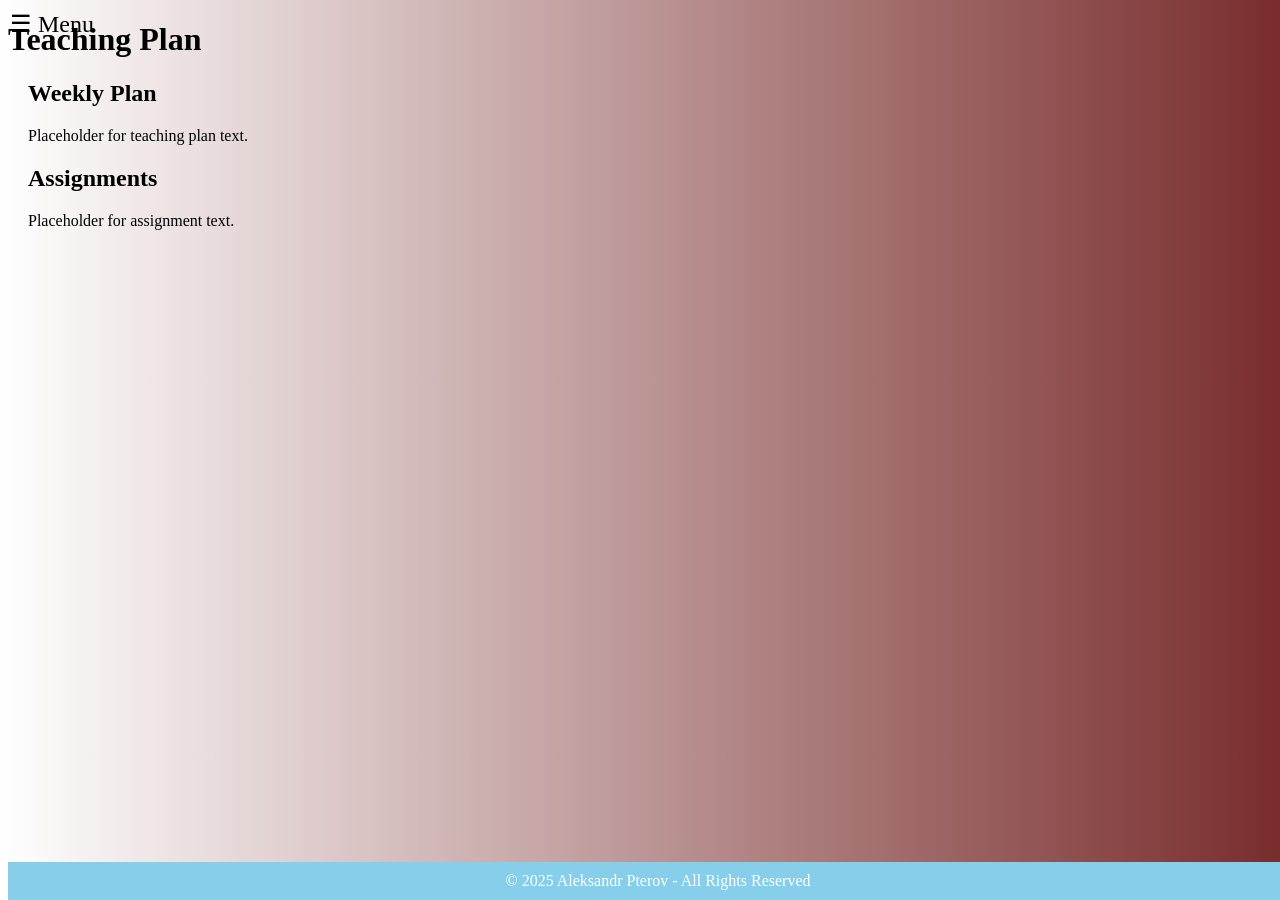
==== Coordination in workplace.html @ 9fa28bcb "Add files via upload" ====
<!DOCTYPE html>
<html lang="en">
<head>
    <meta charset="UTF-8">
    <meta name="viewport" content="width=device-width, initial-scale=1.0">
    <title>Teaching Plan</title>
    <link rel="stylesheet" href="styles.css">
</head>
<body>

    <header>
        <h1>Teaching Plan</h1>
    </header>

    <nav>
        <div class="menu" id="menuButton">☰ Menu</div>
        <div class="dropdown" id="dropdownMenu">
            <a href="index.html">Home</a>
            <a href="Teaching and classroom management.html">Teaching and classroom management</a>
            <a href="Coordination in workplace.html">Coordination in workplace</a>
            <a href="Personal development.html">Personal development</a>
        </div>
    </nav>

    <div class="content">
        <h2>Weekly Plan</h2>
        <p>Placeholder for teaching plan text.</p>

        <h2>Assignments</h2>
        <p>Placeholder for assignment text.</p>
    </div>

    <footer>
        &copy; 2025 Aleksandr Pterov - All Rights Reserved
    </footer>

    <script>
        document.getElementById('menuButton').addEventListener('click', function() {
            const dropdownMenu = document.getElementById('dropdownMenu');
            if (dropdownMenu.style.display === 'block') {
                dropdownMenu.style.display = 'none';
            } else {
                dropdownMenu.style.display = 'block';
            }
        });

        // Hide dropdown when clicking outside of the menu
        document.addEventListener('click', function(event) {
            const dropdownMenu = document.getElementById('dropdownMenu');
            const menuButton = document.getElementById('menuButton');
            if (!menuButton.contains(event.target) && !dropdownMenu.contains(event.target)) {
                dropdownMenu.style.display = 'none';
            }
        });
    </script>
</body>
</html>
---- styles.css ----
/* Style for the header */

body {
    background-image: linear-gradient(to right, rgba(173, 167, 167, 0), rgb(121, 45, 45));
}

header {
    position:fixed
    background-color: #f8f8f8;
    padding: 20;
    width: 100%;
}

.about-me{
    text-align: center;
    font-size: 22px;
}
.heading{
    text-align: center;
    font-size: 26px;
}
#table1 table, tr, td, th {
    border: 0;
    width: 50%;
}

#table1 tbody tr:nth-child(odd) {
    background-image: linear-gradient(to right, rgba(188, 201, 214, 0), rgb(230, 101, 78));
   
}

#table1 tbody tr:nth-child(even) {
    background-image: linear-gradient(to right, rgba(166, 162, 228, 0), rgb(146, 121, 121));
}
.menu {
    position: absolute;
    top: 10px;
    left: 10px;
    font-size: 24px;
    cursor: pointer;
}

/* Style for the dropdown menu */
.dropdown {
    display: none;
    position: absolute;
    top: 50px;
    left: 10px;
    background-color: white;
    border: 1px solid #ccc;
}

.dropdown a {
    display: block;
    padding: 10px;
    text-decoration: none;
    color: black;
}

/* Style for the banner */
.banner {
    text-align: center;
    font-size: 24px;
    background-color: #e3e3e3;
    padding: 20px;
}

/* Style for the content */
.content {
    margin: 20px;
}

.about-section {
    display: flex;
    align-items: center;
}

.placeholder-photo {
    width: 400px;
    height: 400px;
    margin-bottom: 320px;
}

  
.grid-content img {
    box-sizing: border-box;
    float: left;
    width: 50%;
    padding: 5%;
    padding-left: 5%;
    padding-right: 5%;
    text-align: center;
}


/* Style for the footer */
footer {
    background-color: #87CEEB; /* Sky blue */
    color: white;
    padding: 10px;
    text-align: center;
    position: fixed;
    bottom: 0;
    width: 100%;
    z-index:10;
}

body {
    padding-bottom: 120px;
}

#schedule {
    text-align: center;
    font-size: 22px;
}

.course_outline {
    width: 15%;
    height: 15%;
    text-align: center;
    margin-bottom: 30px;
}

.header_1{
    text-align: center;
    font-size: 36px;
    margin-bottom: 80px;
}

.header_2{
    text-align: center;
    font-size: 30px;
    margin-bottom: 40px;
}

.dream {
    text-align: center;

}

.image_container {
    display: flex;
    align-items: center;
    justify-content: center;
}
.typical_photo {
    width: 40%;
    height: 40%;
}

.text_container {
    font-size: 28px;
    padding-left: 20px;
    text-align: center;
    font-weight: bold;
    color: White;
}
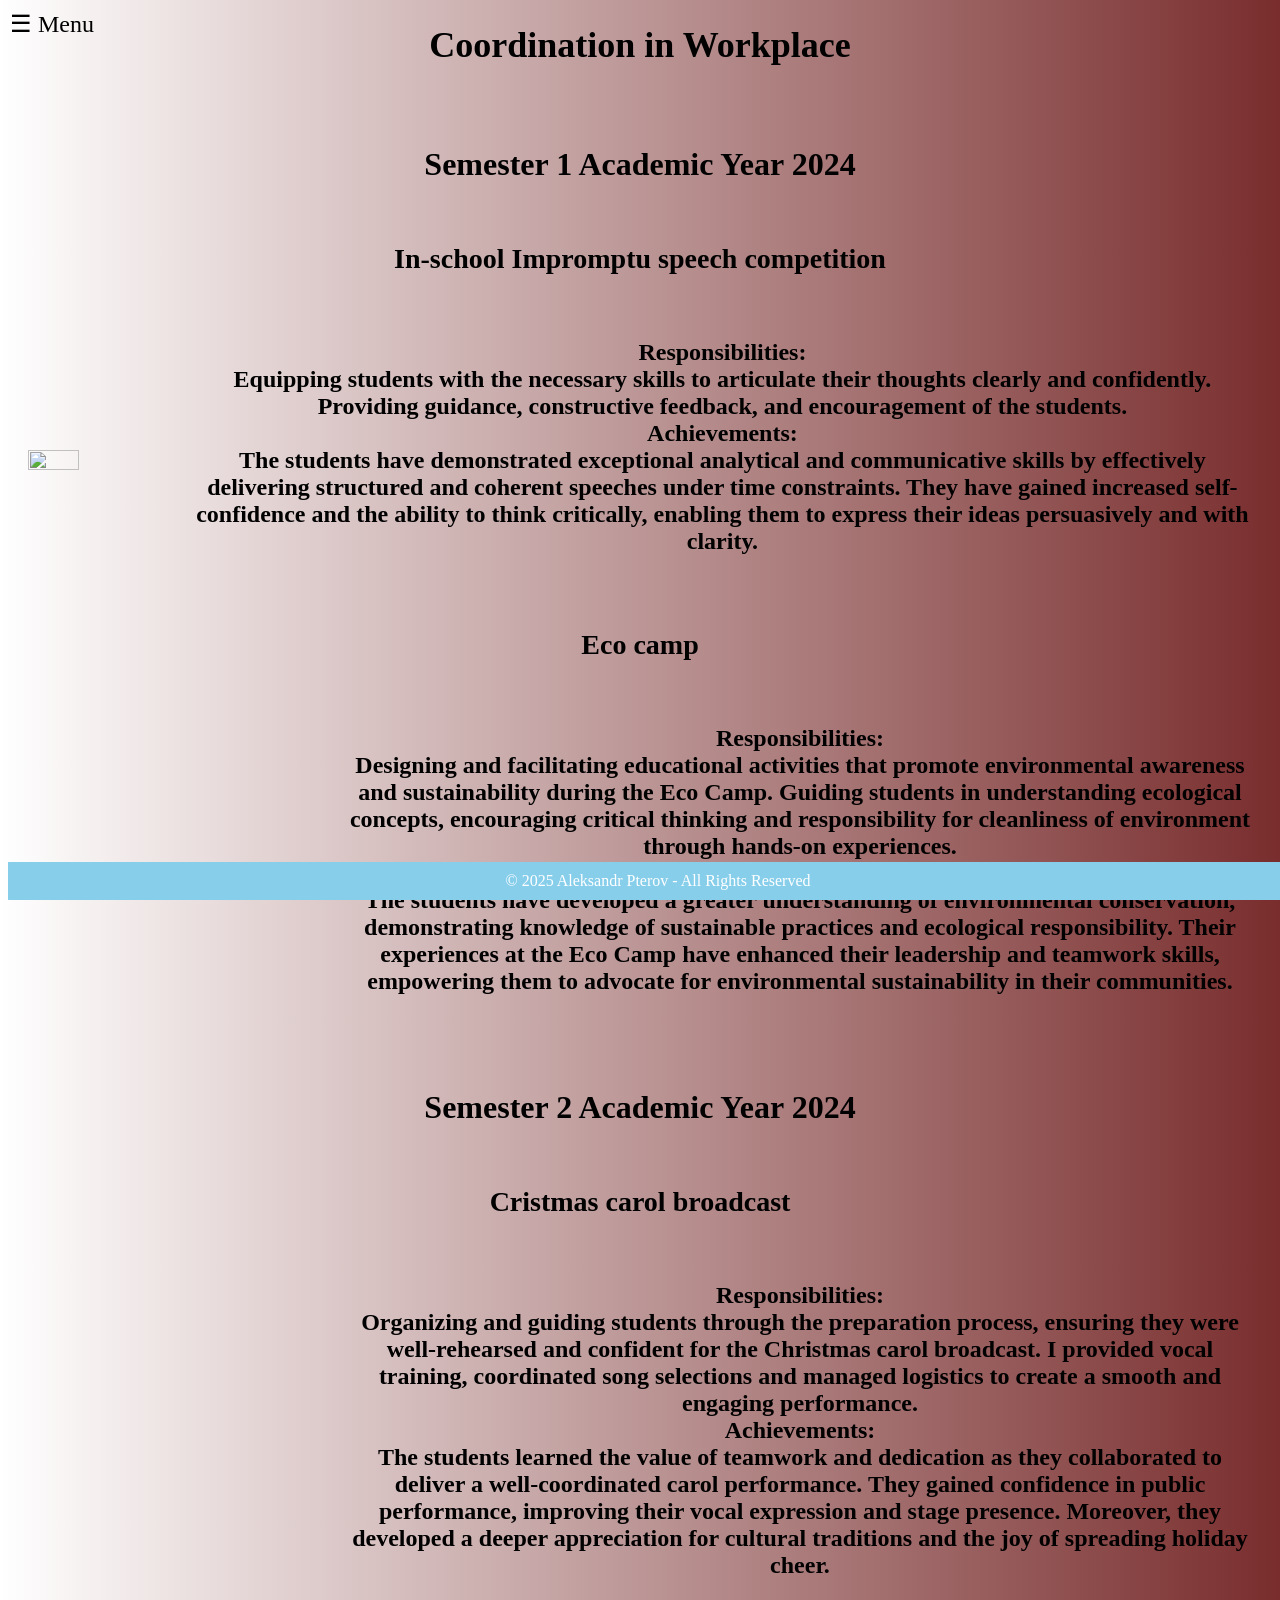
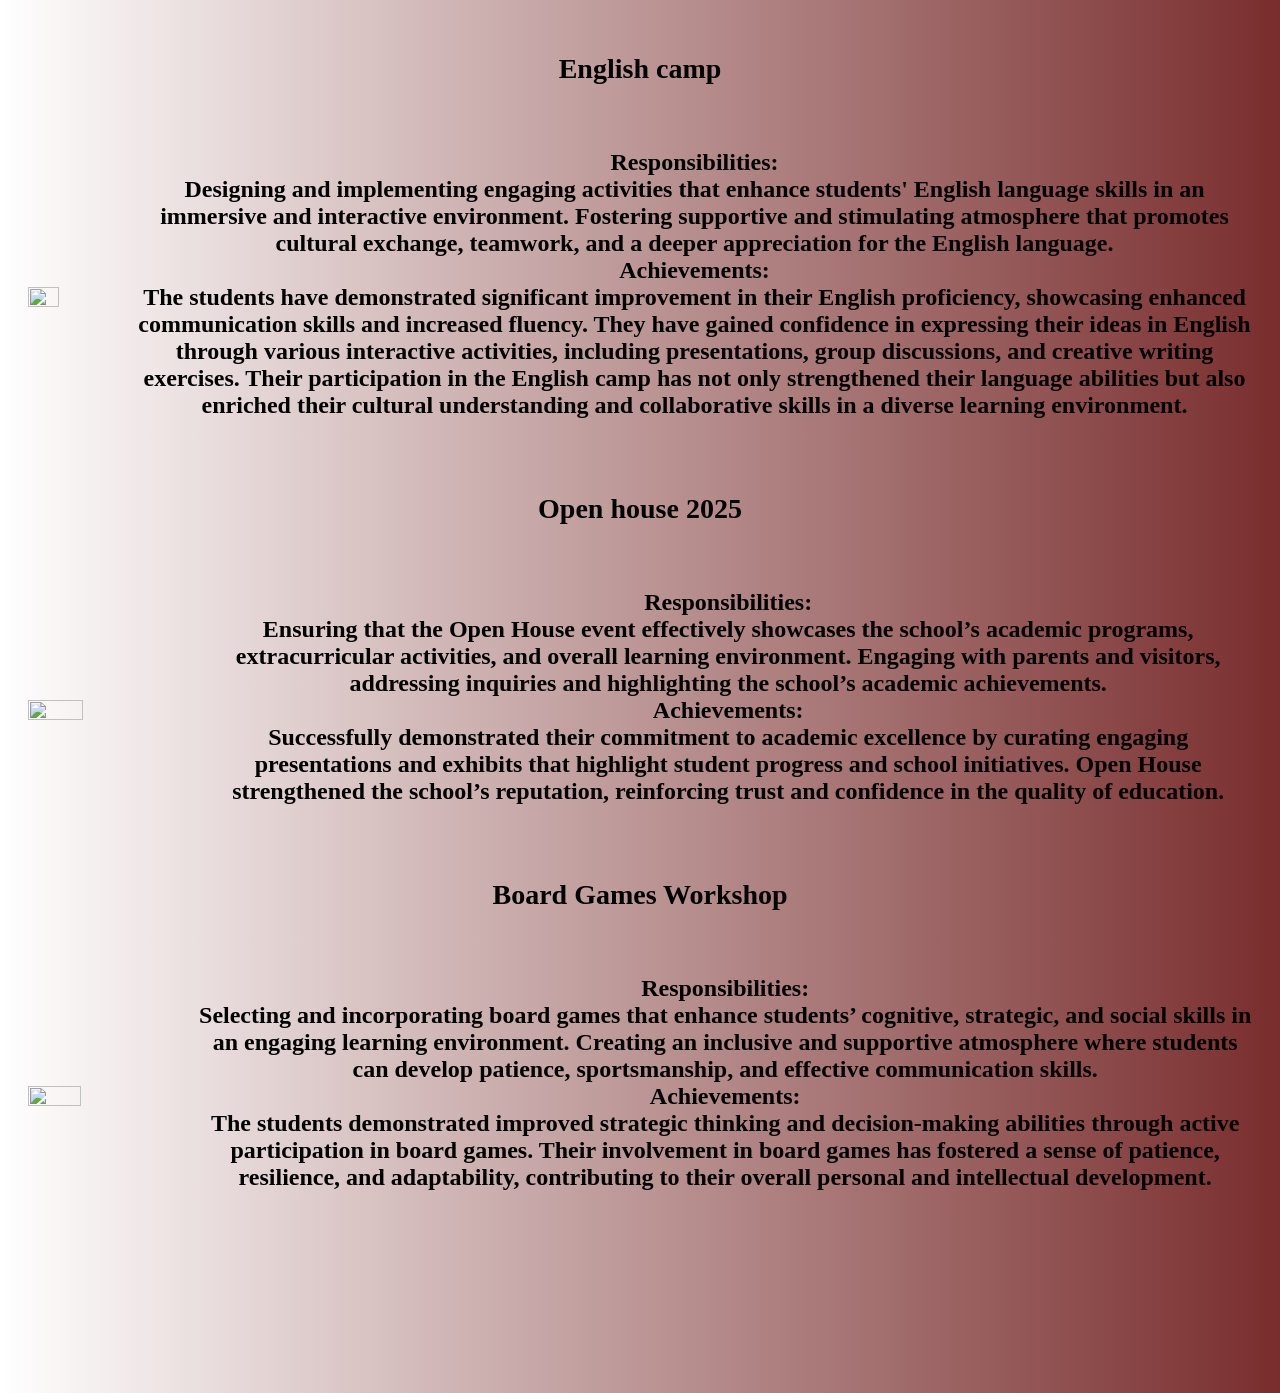
==== commit 1be466e3: "Add files via upload" ====
--- a/Coordination in workplace.html
+++ b/Coordination in workplace.html
@@ -9,13 +9,13 @@
 <body>
 
     <header>
-        <h1>Teaching Plan</h1>
+        <h1 class="header_1">Coordination in Workplace</h1>
     </header>
 
     <nav>
         <div class="menu" id="menuButton">☰ Menu</div>
         <div class="dropdown" id="dropdownMenu">
-            <a href="index.html">Home</a>
+            <a href="index.html">Personal Information</a>
             <a href="Teaching and classroom management.html">Teaching and classroom management</a>
             <a href="Coordination in workplace.html">Coordination in workplace</a>
             <a href="Personal development.html">Personal development</a>
@@ -23,35 +23,97 @@
     </nav>
 
     <div class="content">
-        <h2>Weekly Plan</h2>
-        <p>Placeholder for teaching plan text.</p>
+        <h2 class="header_2">Semester 1 Academic Year 2024</h2>
+        <h2 class="header_3">In-school Impromptu speech competition</h2>
 
-        <h2>Assignments</h2>
-        <p>Placeholder for assignment text.</p>
+        <div class="image_container">
+            <img class="typical_photo" src="Photos/Competition.jpg"/> 
+            <div class="text_container">
+                <p>Responsibilities: <br>
+                    Equipping students with the necessary skills to articulate their thoughts clearly and confidently.
+                    Providing guidance, constructive feedback, and encouragement of the students. <br>
+                    Achievements: <br>
+                    The students have demonstrated exceptional analytical and communicative skills by effectively delivering structured and coherent speeches under time constraints.
+                    They have gained increased self-confidence and the ability to think critically, enabling them to express their ideas persuasively and with clarity.
+                </p>
+            </div>
+        </div>
+        <h2 class="header_3">Eco camp</h2>
+        <div class="image_container">
+            <iframe class="typical_photo" width="560" height="315" src="https://www.youtube.com/embed/kpk25TuKjYo?si=bfnZX6hupalx4ku4" title="YouTube video player" frameborder="0" allow="accelerometer; autoplay; clipboard-write; encrypted-media; gyroscope; picture-in-picture; web-share" referrerpolicy="strict-origin-when-cross-origin" allowfullscreen></iframe>
+            <div class="text_container">
+            <p><b>Responsibilities:</b><br>
+                    Designing and facilitating educational activities that promote environmental awareness and sustainability during the Eco Camp.
+                    Guiding students in understanding ecological concepts, encouraging critical thinking and responsibility for cleanliness of environment through hands-on experiences.<br>
+                    Achievements:<br>
+                    The students have developed a greater understanding of environmental conservation, demonstrating knowledge of sustainable practices and ecological responsibility.
+                    Their experiences at the Eco Camp have enhanced their leadership and teamwork skills, empowering them to advocate for environmental sustainability in their communities.
+            </p>
+            </div>
+        </div>
+
+        <h2 class="header_2">Semester 2 Academic Year 2024</h2>
+        <h2 class="header_3">Cristmas carol broadcast</h2>
+            <div class="image_container">
+                <iframe class="typical_photo" width="560" height="315" src="https://www.youtube.com/embed/1xUZVVKK62U?si=g-LqqEb5ZrI3LQz4" title="YouTube video player" frameborder="0" allow="accelerometer; autoplay; clipboard-write; encrypted-media; gyroscope; picture-in-picture; web-share" referrerpolicy="strict-origin-when-cross-origin" allowfullscreen></iframe>
+                <div class="text_container">
+                    <p>Responsibilities:<br>	Organizing and guiding students through the preparation process, ensuring they were well-rehearsed and confident for the Christmas carol broadcast. I provided vocal training, coordinated song selections and managed logistics to create a smooth and engaging performance. <br>
+                        Achievements:<br>	The students learned the value of teamwork and dedication as they collaborated to deliver a well-coordinated carol performance. They gained confidence in public performance, improving their vocal expression and stage presence. Moreover, they developed a deeper appreciation for cultural traditions and the joy of spreading holiday cheer.
+                        
+                    </p>
+                </div>
+            </div>
+        <h2 class="header_3">English camp</h2>
+        <div class="image_container">
+            <img class="typical_photo" src="Photos/MC.jpg"/> 
+            <div class="text_container">
+                <p>Responsibilities:<br>
+                    Designing and implementing engaging activities that enhance students' English language skills in an immersive and interactive environment.
+                    Fostering supportive and stimulating atmosphere that promotes cultural exchange, teamwork, and a deeper appreciation for the English language.<br>
+                    Achievements:<br>
+                    The students have demonstrated significant improvement in their English proficiency, showcasing enhanced communication skills and increased fluency.
+                    They have gained confidence in expressing their ideas in English through various interactive activities, including presentations, group discussions, and creative writing exercises.
+                    Their participation in the English camp has not only strengthened their language abilities but also enriched their cultural understanding and collaborative skills in a diverse learning environment.
+                </p>
+            </div>
+        </div>  
+        
+        <h2 class="header_3">Open house 2025</h2>
+        <div class="image_container">
+            <img class="typical_photo" src="Photos/Open House.jpg"/> 
+            <div class="text_container">
+                <p>Responsibilities:<br>
+                    Ensuring that the Open House event effectively showcases the school’s academic programs, extracurricular activities, and overall learning environment.
+                    Engaging with parents and visitors, addressing inquiries and highlighting the school’s academic achievements.<br>
+                    Achievements: <br>
+                    Successfully demonstrated their commitment to academic excellence by curating engaging presentations and exhibits that highlight student progress and school initiatives.
+                    
+                    Open House strengthened the school’s reputation, reinforcing trust and confidence in the quality of education.
+                </p>
+            </div>
+        </div>  
+
+        <h2 class="header_3">Board Games Workshop</h2>
+        <div class="image_container">
+            <img class="typical_photo" src="Photos/Workshop 2.jpg"/> 
+            <div class="text_container">
+                <p>Responsibilities:<br>
+                    Selecting and incorporating board games that enhance students’ cognitive, strategic, and social skills in an engaging learning environment.
+                    Creating an inclusive and supportive atmosphere where students can develop patience, sportsmanship, and effective communication skills.<br>
+                    Achievements:<br>
+                    The students demonstrated improved strategic thinking and decision-making abilities through active participation in board games.
+                    Their involvement in board games has fostered a sense of patience, resilience, and adaptability, contributing to their overall personal and intellectual development.
+                    
+                        
+                </p>
+            </div>
+        </div>  
     </div>
 
     <footer>
         &copy; 2025 Aleksandr Pterov - All Rights Reserved
     </footer>
 
-    <script>
-        document.getElementById('menuButton').addEventListener('click', function() {
-            const dropdownMenu = document.getElementById('dropdownMenu');
-            if (dropdownMenu.style.display === 'block') {
-                dropdownMenu.style.display = 'none';
-            } else {
-                dropdownMenu.style.display = 'block';
-            }
-        });
-
-        // Hide dropdown when clicking outside of the menu
-        document.addEventListener('click', function(event) {
-            const dropdownMenu = document.getElementById('dropdownMenu');
-            const menuButton = document.getElementById('menuButton');
-            if (!menuButton.contains(event.target) && !dropdownMenu.contains(event.target)) {
-                dropdownMenu.style.display = 'none';
-            }
-        });
-    </script>
+    <script src="script.js"></script>
 </body>
 </html>
--- a/styles.css
+++ b/styles.css
@@ -120,6 +120,12 @@
     text-align: center;
     margin-bottom: 30px;
 }
+.lightbox_photo {
+    width: 20%;
+    height: 20%;
+    text-align: center;
+    margin-bottom: 30px;
+}
 
 .header_1{
     text-align: center;
@@ -129,8 +135,15 @@
 
 .header_2{
     text-align: center;
-    font-size: 30px;
+    font-size: 32px;
+    margin-bottom: 60px;
+    margin-top: 40px;
+}
+.header_3{
+    text-align: center;
+    font-size: 28px;
     margin-bottom: 40px;
+    margin-top: 20px;
 }
 
 .dream {
@@ -144,14 +157,52 @@
     justify-content: center;
 }
 .typical_photo {
-    width: 40%;
-    height: 40%;
-}
-
+    width: 35%;
+    height: 35%;
+}
+
+.typical_photo_2 {
+    width: 35%;
+    height: 35%;
+
+}
 .text_container {
-    font-size: 28px;
+    font-size: 24px;
     padding-left: 20px;
     text-align: center;
     font-weight: bold;
-    color: White;
+    color: Black;
+    margin-bottom: 30px;
+}
+
+.video_container {
+    display: flex;
+    gap: 40px;
+    justify-content: center;
+}
+.caption {
+    width: 100%; 
+    font-size:24px; 
+    text-align:center; 
+    padding-bottom: 5px;
+}
+.cert_container {
+    display: flex;
+    gap: 40px;
+    justify-content: center;
+}
+.cert_caption {
+    width: 100%; 
+    font-size:24px; 
+    text-align:center; 
+    padding-bottom: 5px;
+}
+.center_photo {
+    width: 70%;
+    height: 70%; 
+    display: block;
+    margin-left: auto;
+    margin-right: auto;
+    width: 50%;
+    padding-bottom: 40px;
 }
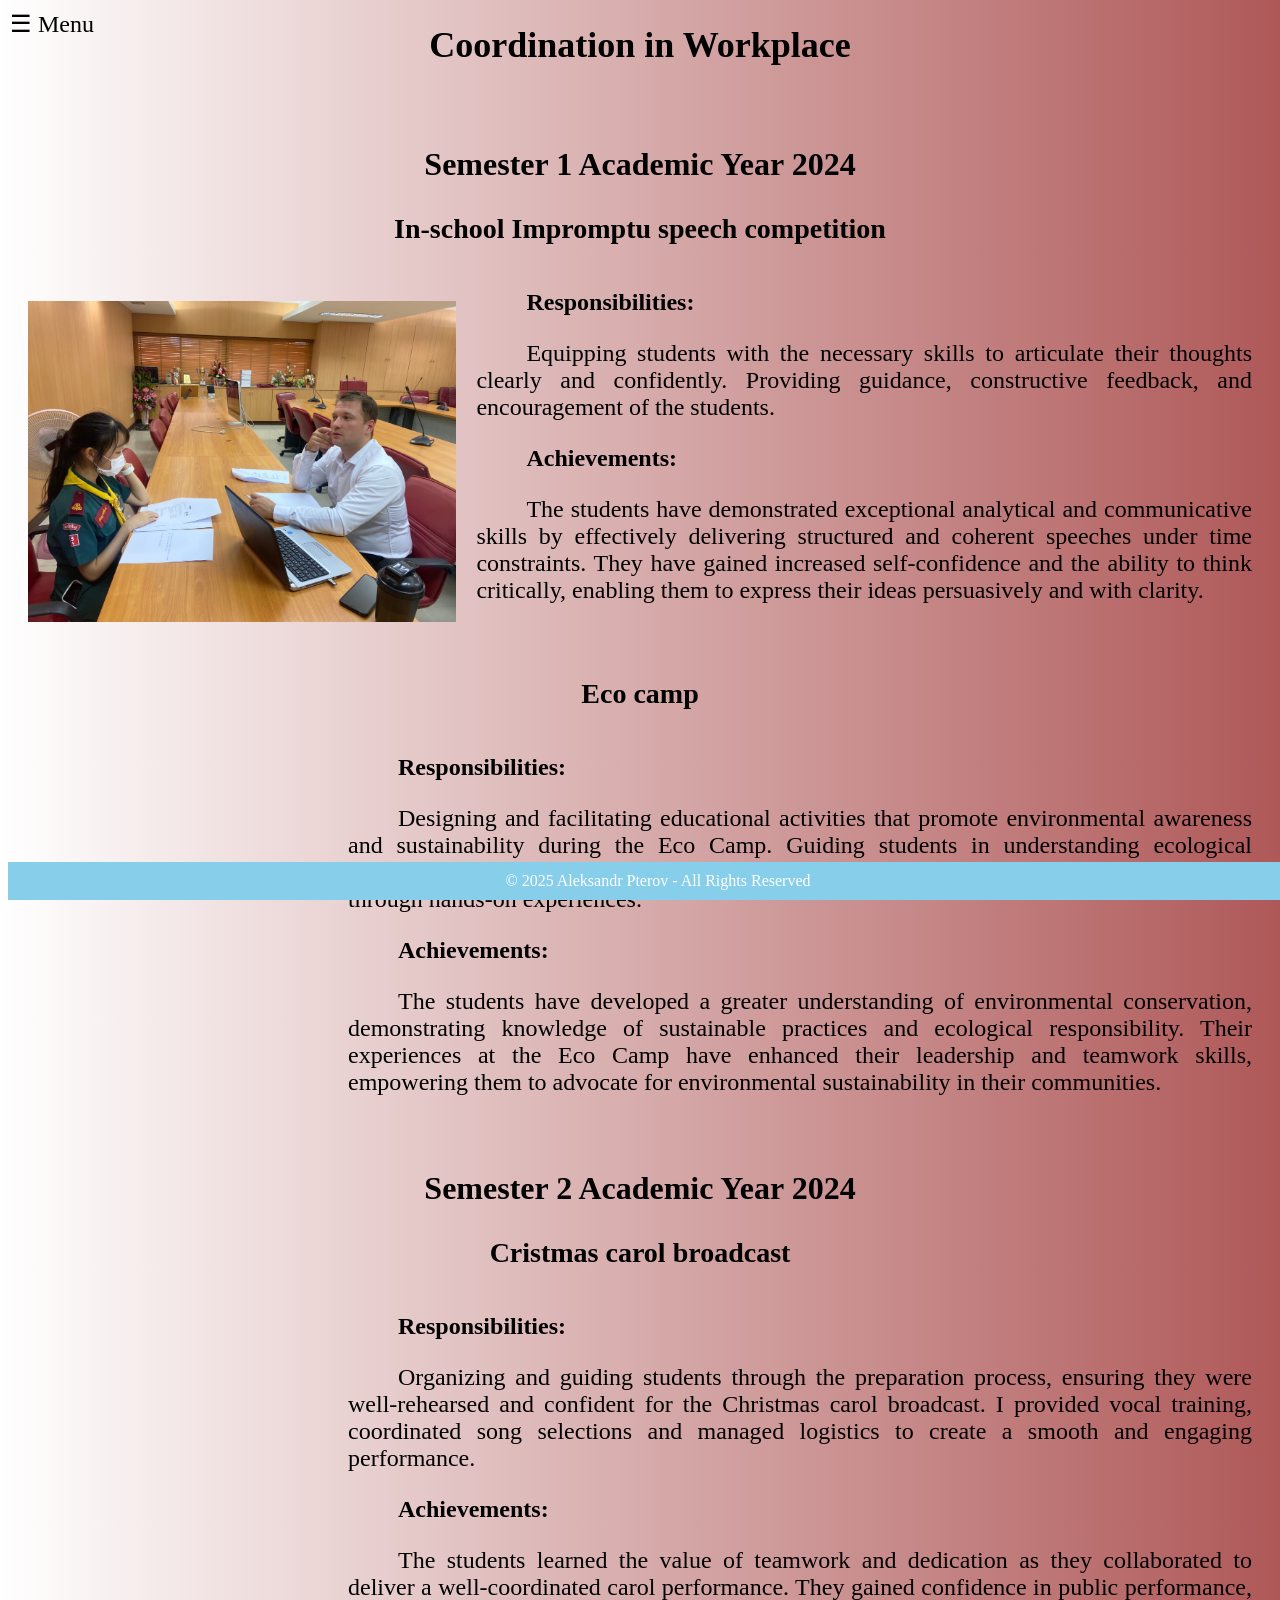
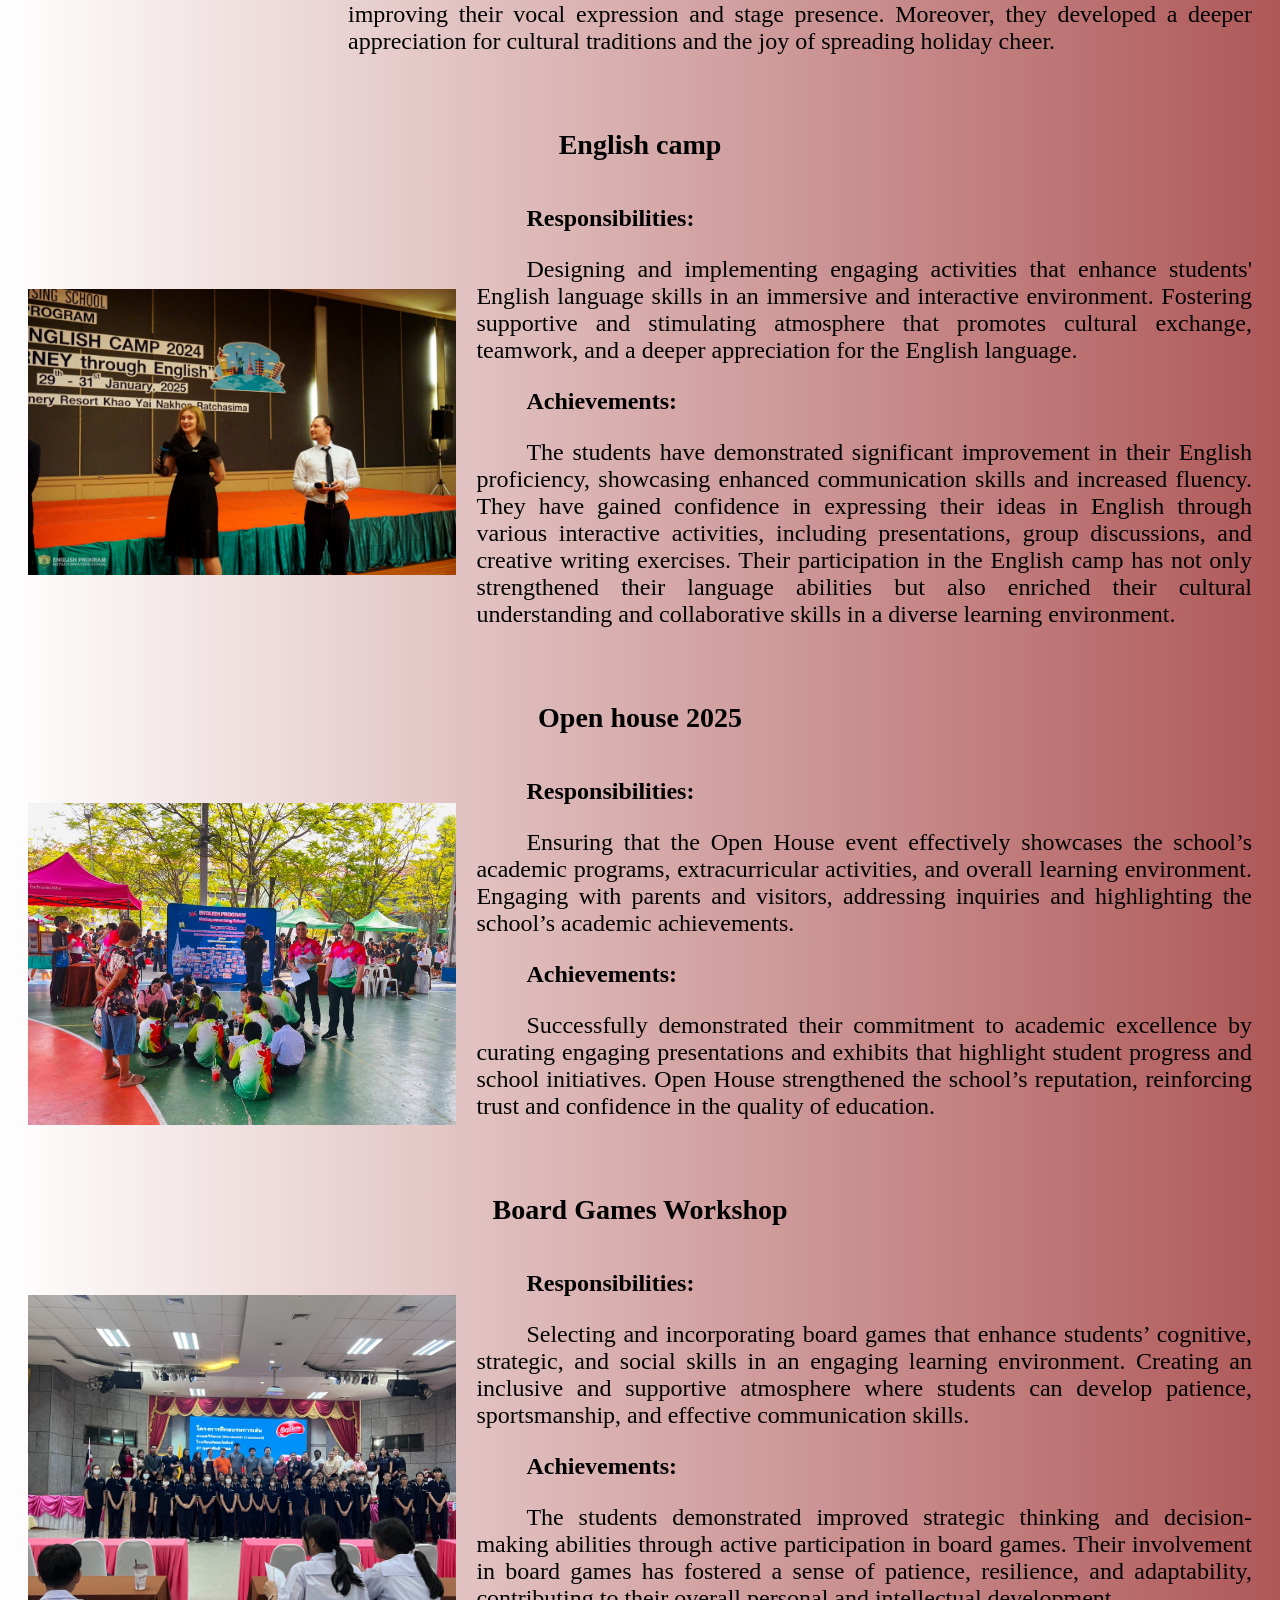
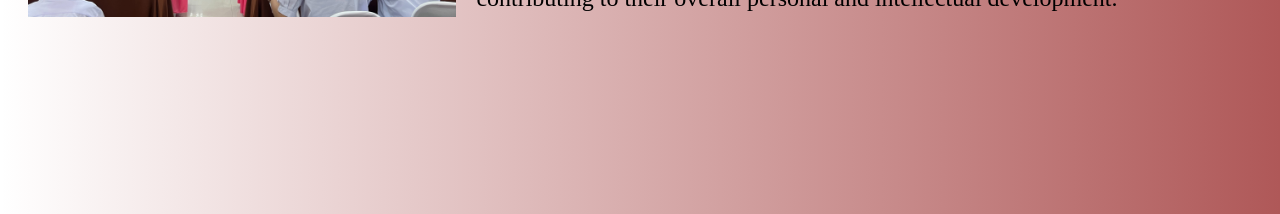
==== commit b132d91d: "Add files via upload" ====
--- a/Coordination in workplace.html
+++ b/Coordination in workplace.html
@@ -15,6 +15,7 @@
     <nav>
         <div class="menu" id="menuButton">☰ Menu</div>
         <div class="dropdown" id="dropdownMenu">
+            <img src="Photos/logo.png"/>
             <a href="index.html">Personal Information</a>
             <a href="Teaching and classroom management.html">Teaching and classroom management</a>
             <a href="Coordination in workplace.html">Coordination in workplace</a>
@@ -29,36 +30,39 @@
         <div class="image_container">
             <img class="typical_photo" src="Photos/Competition.jpg"/> 
             <div class="text_container">
-                <p>Responsibilities: <br>
-                    Equipping students with the necessary skills to articulate their thoughts clearly and confidently.
-                    Providing guidance, constructive feedback, and encouragement of the students. <br>
-                    Achievements: <br>
-                    The students have demonstrated exceptional analytical and communicative skills by effectively delivering structured and coherent speeches under time constraints.
+                <p><strong>Responsibilities:</strong> </p>
+                <p>Equipping students with the necessary skills to articulate their thoughts clearly and confidently.
+                    Providing guidance, constructive feedback, and encouragement of the students.</p>
+                <p><strong>Achievements:</strong></p>
+                <p>The students have demonstrated exceptional analytical and communicative skills by effectively delivering structured and coherent speeches under time constraints.
                     They have gained increased self-confidence and the ability to think critically, enabling them to express their ideas persuasively and with clarity.
                 </p>
             </div>
         </div>
         <h2 class="header_3">Eco camp</h2>
         <div class="image_container">
-            <iframe class="typical_photo" width="560" height="315" src="https://www.youtube.com/embed/kpk25TuKjYo?si=bfnZX6hupalx4ku4" title="YouTube video player" frameborder="0" allow="accelerometer; autoplay; clipboard-write; encrypted-media; gyroscope; picture-in-picture; web-share" referrerpolicy="strict-origin-when-cross-origin" allowfullscreen></iframe>
+            <iframe class="typical_photo2" width="560" height="315" src="https://www.youtube.com/embed/kpk25TuKjYo?si=bfnZX6hupalx4ku4" title="YouTube video player" frameborder="0" allow="accelerometer; autoplay; clipboard-write; encrypted-media; gyroscope; picture-in-picture; web-share" referrerpolicy="strict-origin-when-cross-origin" allowfullscreen></iframe>
             <div class="text_container">
-            <p><b>Responsibilities:</b><br>
-                    Designing and facilitating educational activities that promote environmental awareness and sustainability during the Eco Camp.
-                    Guiding students in understanding ecological concepts, encouraging critical thinking and responsibility for cleanliness of environment through hands-on experiences.<br>
-                    Achievements:<br>
-                    The students have developed a greater understanding of environmental conservation, demonstrating knowledge of sustainable practices and ecological responsibility.
+            <p><strong>Responsibilities:</strong></p>
+                <p>Designing and facilitating educational activities that promote environmental awareness and sustainability during the Eco Camp.
+                    Guiding students in understanding ecological concepts, encouraging critical thinking and responsibility for cleanliness of environment through hands-on experiences.
+                </p>
+                <p> <strong>Achievements:</strong></p>
+                <p>The students have developed a greater understanding of environmental conservation, demonstrating knowledge of sustainable practices and ecological responsibility.
                     Their experiences at the Eco Camp have enhanced their leadership and teamwork skills, empowering them to advocate for environmental sustainability in their communities.
-            </p>
+                </p>
             </div>
         </div>
 
         <h2 class="header_2">Semester 2 Academic Year 2024</h2>
         <h2 class="header_3">Cristmas carol broadcast</h2>
             <div class="image_container">
-                <iframe class="typical_photo" width="560" height="315" src="https://www.youtube.com/embed/1xUZVVKK62U?si=g-LqqEb5ZrI3LQz4" title="YouTube video player" frameborder="0" allow="accelerometer; autoplay; clipboard-write; encrypted-media; gyroscope; picture-in-picture; web-share" referrerpolicy="strict-origin-when-cross-origin" allowfullscreen></iframe>
+                <iframe class="typical_photo2" width="640" height="360" src="https://www.youtube.com/embed/1xUZVVKK62U?si=g-LqqEb5ZrI3LQz4" title="YouTube video player" frameborder="0" allow="accelerometer; autoplay; clipboard-write; encrypted-media; gyroscope; picture-in-picture; web-share" referrerpolicy="strict-origin-when-cross-origin" allowfullscreen></iframe>
                 <div class="text_container">
-                    <p>Responsibilities:<br>	Organizing and guiding students through the preparation process, ensuring they were well-rehearsed and confident for the Christmas carol broadcast. I provided vocal training, coordinated song selections and managed logistics to create a smooth and engaging performance. <br>
-                        Achievements:<br>	The students learned the value of teamwork and dedication as they collaborated to deliver a well-coordinated carol performance. They gained confidence in public performance, improving their vocal expression and stage presence. Moreover, they developed a deeper appreciation for cultural traditions and the joy of spreading holiday cheer.
+                    <p><strong>Responsibilities:</strong></p>	<p>Organizing and guiding students through the preparation process, ensuring they were well-rehearsed and confident for the Christmas carol broadcast. I provided vocal training, coordinated song selections and managed logistics to create a smooth and engaging performance. 
+                    </p>
+                    <p><strong>Achievements:</strong></p>
+                    <p>The students learned the value of teamwork and dedication as they collaborated to deliver a well-coordinated carol performance. They gained confidence in public performance, improving their vocal expression and stage presence. Moreover, they developed a deeper appreciation for cultural traditions and the joy of spreading holiday cheer.
                         
                     </p>
                 </div>
@@ -67,11 +71,12 @@
         <div class="image_container">
             <img class="typical_photo" src="Photos/MC.jpg"/> 
             <div class="text_container">
-                <p>Responsibilities:<br>
-                    Designing and implementing engaging activities that enhance students' English language skills in an immersive and interactive environment.
-                    Fostering supportive and stimulating atmosphere that promotes cultural exchange, teamwork, and a deeper appreciation for the English language.<br>
-                    Achievements:<br>
-                    The students have demonstrated significant improvement in their English proficiency, showcasing enhanced communication skills and increased fluency.
+                <p><strong>Responsibilities:</strong></p>
+                <p>Designing and implementing engaging activities that enhance students' English language skills in an immersive and interactive environment.
+                    Fostering supportive and stimulating atmosphere that promotes cultural exchange, teamwork, and a deeper appreciation for the English language.
+                </p>
+                <p><strong>Achievements:</strong></p>
+                <p>The students have demonstrated significant improvement in their English proficiency, showcasing enhanced communication skills and increased fluency.
                     They have gained confidence in expressing their ideas in English through various interactive activities, including presentations, group discussions, and creative writing exercises.
                     Their participation in the English camp has not only strengthened their language abilities but also enriched their cultural understanding and collaborative skills in a diverse learning environment.
                 </p>
@@ -82,11 +87,11 @@
         <div class="image_container">
             <img class="typical_photo" src="Photos/Open House.jpg"/> 
             <div class="text_container">
-                <p>Responsibilities:<br>
-                    Ensuring that the Open House event effectively showcases the school’s academic programs, extracurricular activities, and overall learning environment.
-                    Engaging with parents and visitors, addressing inquiries and highlighting the school’s academic achievements.<br>
-                    Achievements: <br>
-                    Successfully demonstrated their commitment to academic excellence by curating engaging presentations and exhibits that highlight student progress and school initiatives.
+                <p><strong>Responsibilities:</strong></p>
+                <p>Ensuring that the Open House event effectively showcases the school’s academic programs, extracurricular activities, and overall learning environment.
+                    Engaging with parents and visitors, addressing inquiries and highlighting the school’s academic achievements. <p>
+                <p><b>Achievements:</b></p>
+                <p>Successfully demonstrated their commitment to academic excellence by curating engaging presentations and exhibits that highlight student progress and school initiatives.
                     
                     Open House strengthened the school’s reputation, reinforcing trust and confidence in the quality of education.
                 </p>
@@ -97,11 +102,12 @@
         <div class="image_container">
             <img class="typical_photo" src="Photos/Workshop 2.jpg"/> 
             <div class="text_container">
-                <p>Responsibilities:<br>
-                    Selecting and incorporating board games that enhance students’ cognitive, strategic, and social skills in an engaging learning environment.
-                    Creating an inclusive and supportive atmosphere where students can develop patience, sportsmanship, and effective communication skills.<br>
-                    Achievements:<br>
-                    The students demonstrated improved strategic thinking and decision-making abilities through active participation in board games.
+                <p><b>Responsibilities:</b></p>
+                <p>Selecting and incorporating board games that enhance students’ cognitive, strategic, and social skills in an engaging learning environment.
+                    Creating an inclusive and supportive atmosphere where students can develop patience, sportsmanship, and effective communication skills.
+                </p>
+                <p><b>Achievements:</b></p>
+                <p>The students demonstrated improved strategic thinking and decision-making abilities through active participation in board games.
                     Their involvement in board games has fostered a sense of patience, resilience, and adaptability, contributing to their overall personal and intellectual development.
                     
                         
--- a/styles.css
+++ b/styles.css
@@ -1,7 +1,7 @@
 /* Style for the header */
 
 body {
-    background-image: linear-gradient(to right, rgba(173, 167, 167, 0), rgb(121, 45, 45));
+    background-image: linear-gradient(to right, rgba(173, 167, 167, 0), rgb(175, 88, 88));
 }
 
 header {
@@ -14,6 +14,7 @@
 .about-me{
     text-align: center;
     font-size: 22px;
+    font-family: sans-serif;
 }
 .heading{
     text-align: center;
@@ -33,7 +34,7 @@
     background-image: linear-gradient(to right, rgba(166, 162, 228, 0), rgb(146, 121, 121));
 }
 .menu {
-    position: absolute;
+    position: fixed;
     top: 10px;
     left: 10px;
     font-size: 24px;
@@ -43,13 +44,17 @@
 /* Style for the dropdown menu */
 .dropdown {
     display: none;
-    position: absolute;
+    position: fixed;
     top: 50px;
     left: 10px;
     background-color: white;
     border: 1px solid #ccc;
 }
 
+.dropdown img {
+    height: 100px;
+    margin: 20px;
+}
 .dropdown a {
     display: block;
     padding: 10px;
@@ -76,8 +81,8 @@
 }
 
 .placeholder-photo {
-    width: 400px;
-    height: 400px;
+    width: 30%;
+    height: 30%;
     margin-bottom: 320px;
 }
 
@@ -131,19 +136,22 @@
     text-align: center;
     font-size: 36px;
     margin-bottom: 80px;
+    font-family: serif;
 }
 
 .header_2{
     text-align: center;
     font-size: 32px;
-    margin-bottom: 60px;
-    margin-top: 40px;
+    margin-bottom: 30px;
+    margin-top: 20px;
+    font-family: serif;
 }
 .header_3{
     text-align: center;
     font-size: 28px;
-    margin-bottom: 40px;
+    margin-bottom: 20px;
     margin-top: 20px;
+    font-family: serif;
 }
 
 .dream {
@@ -161,16 +169,23 @@
     height: 35%;
 }
 
-.typical_photo_2 {
+.typical_photo2 {
+    width: 45%;
+    height: 45%;
+
+}
+.text_under_cert {
     width: 35%;
-    height: 35%;
-
+    font-size: 24px;
+    text-align: center;
+    margin-bottom: 60px;
 }
 .text_container {
     font-size: 24px;
     padding-left: 20px;
-    text-align: center;
-    font-weight: bold;
+    text-align: justify;
+    text-indent: 50px;
+    font-family: serif;
     color: Black;
     margin-bottom: 30px;
 }
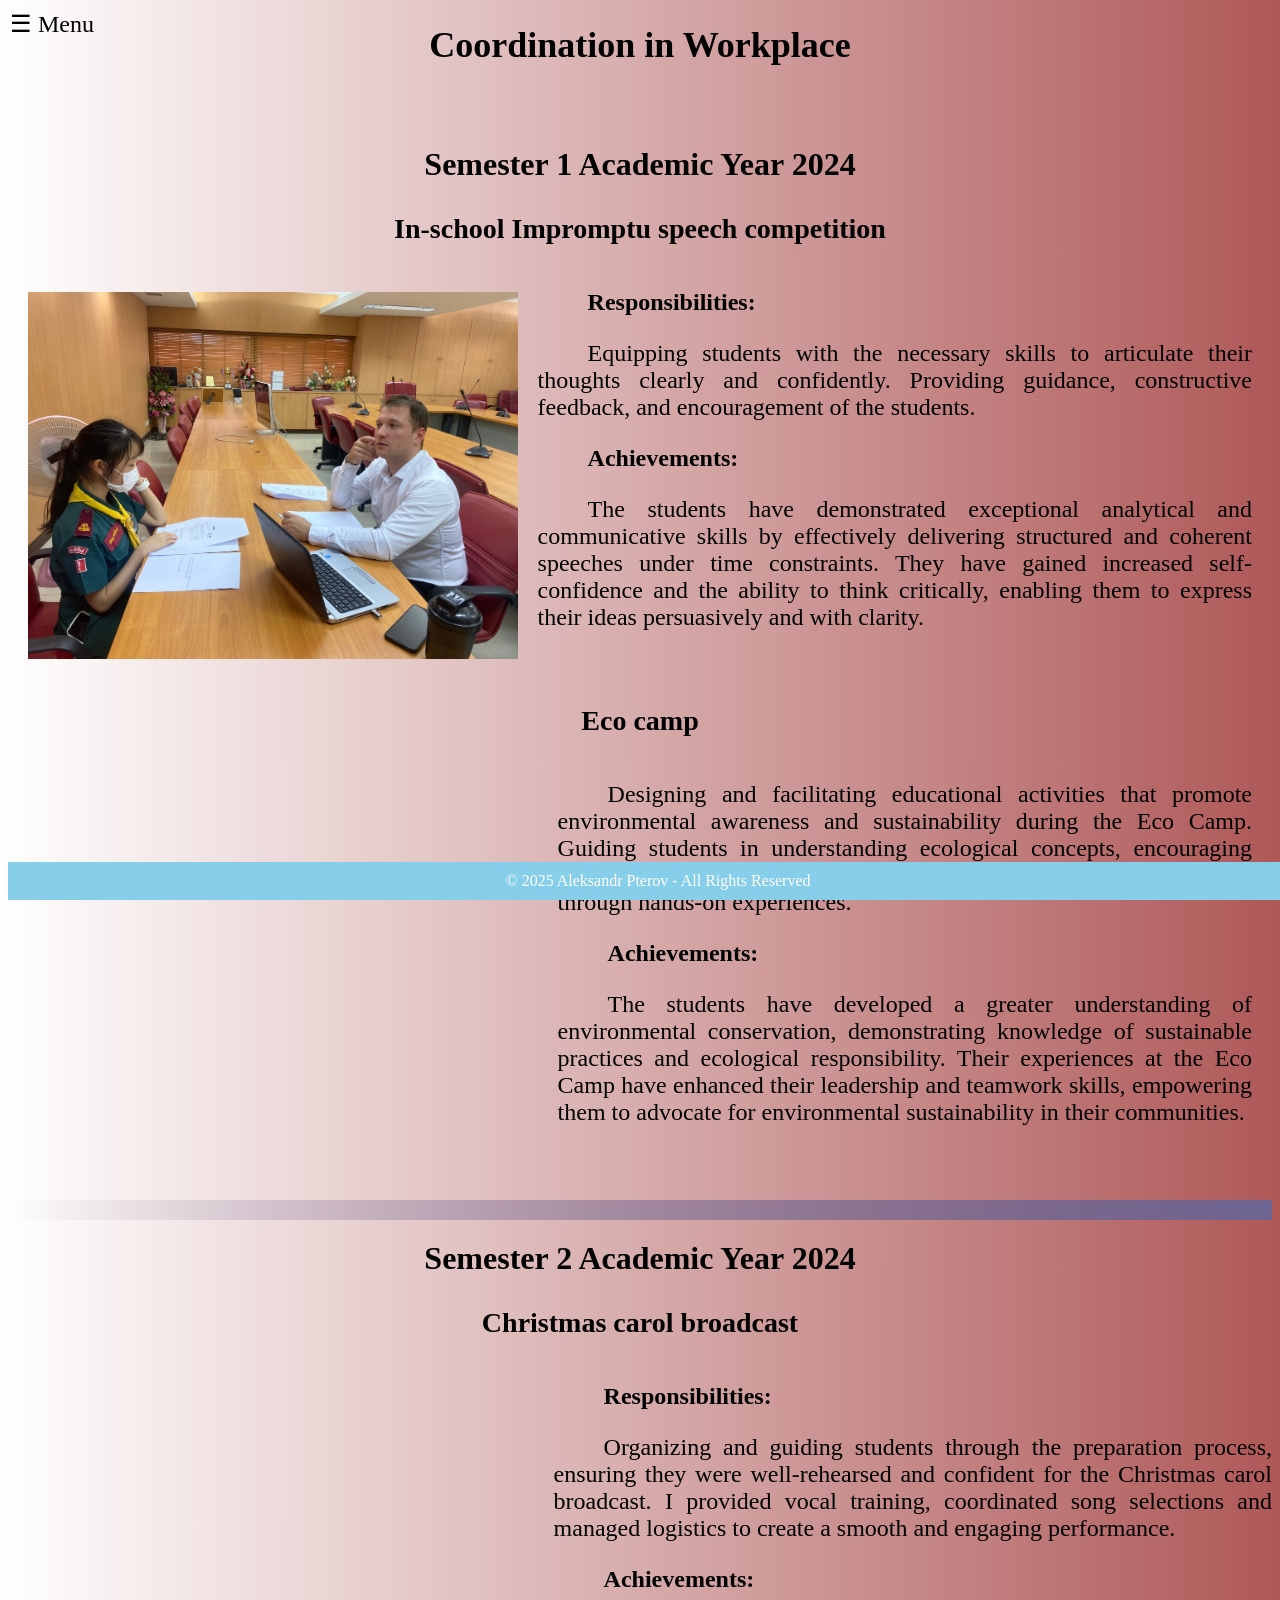
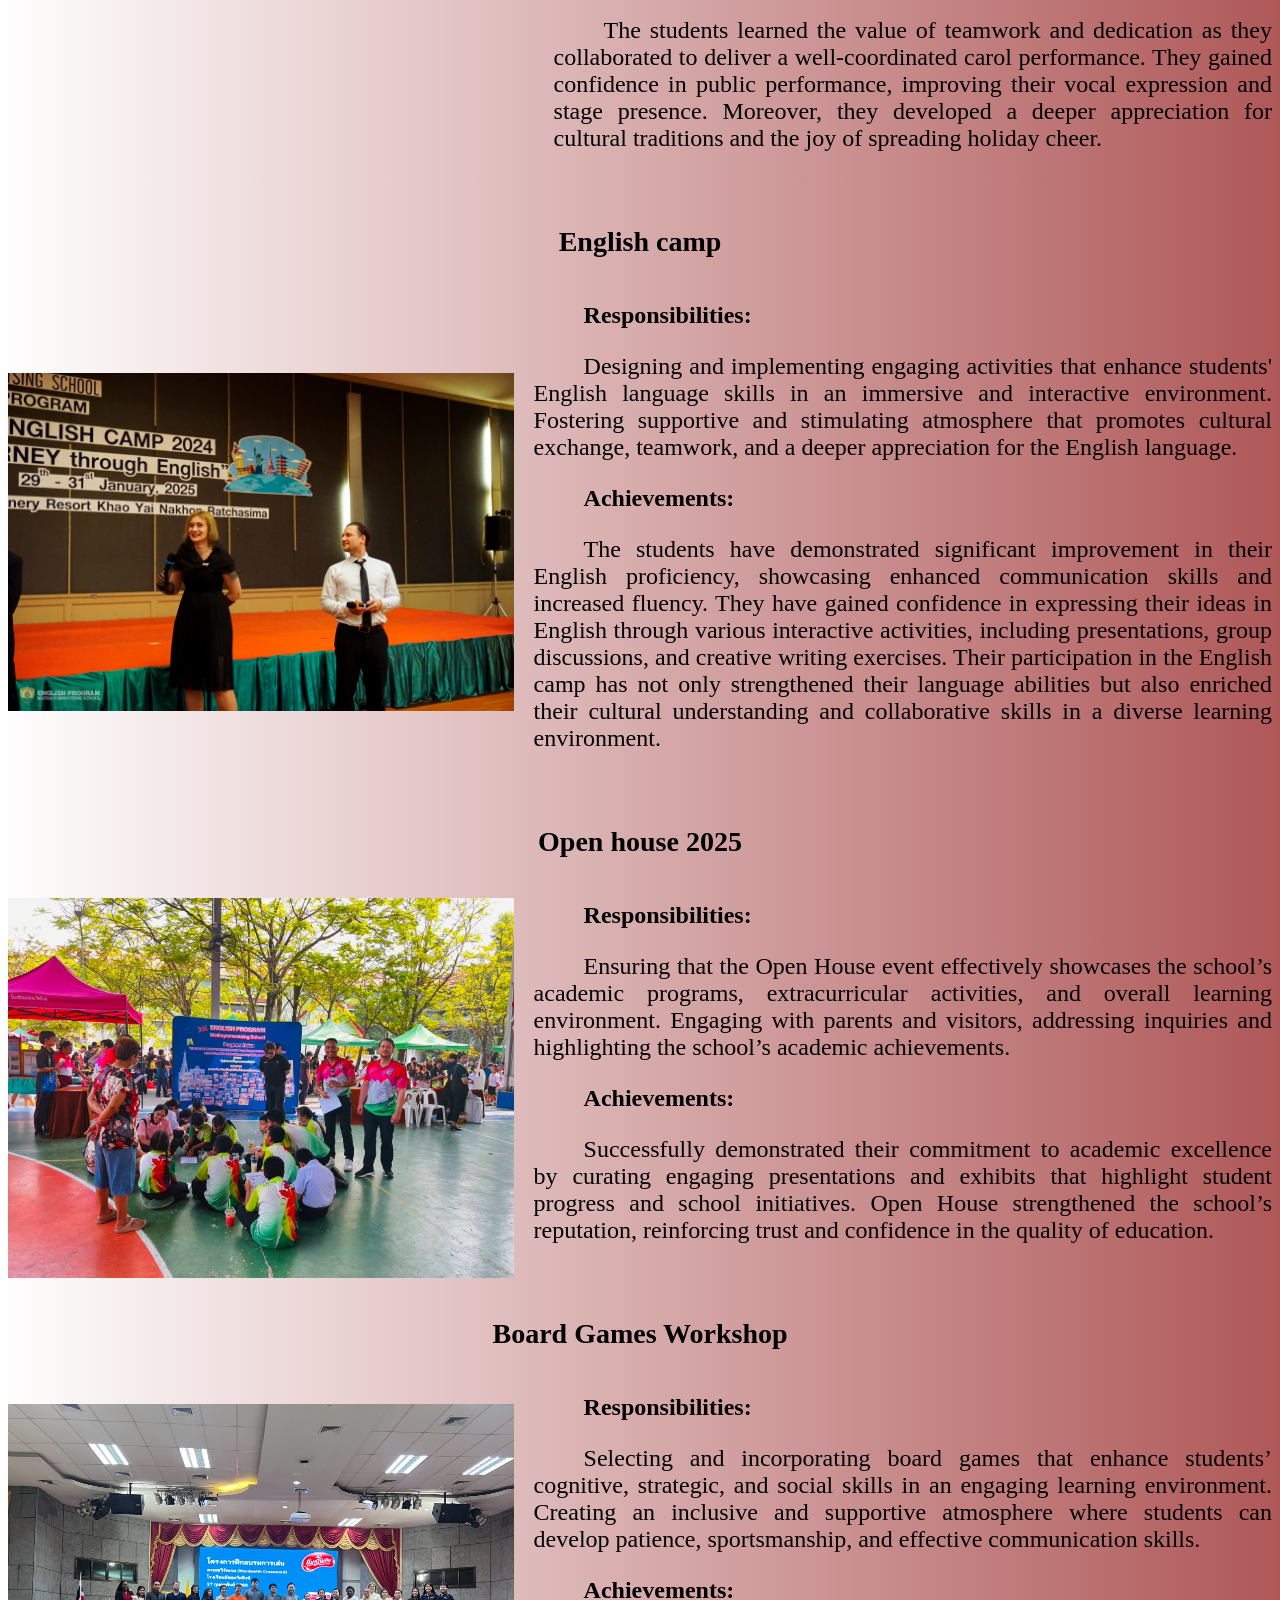
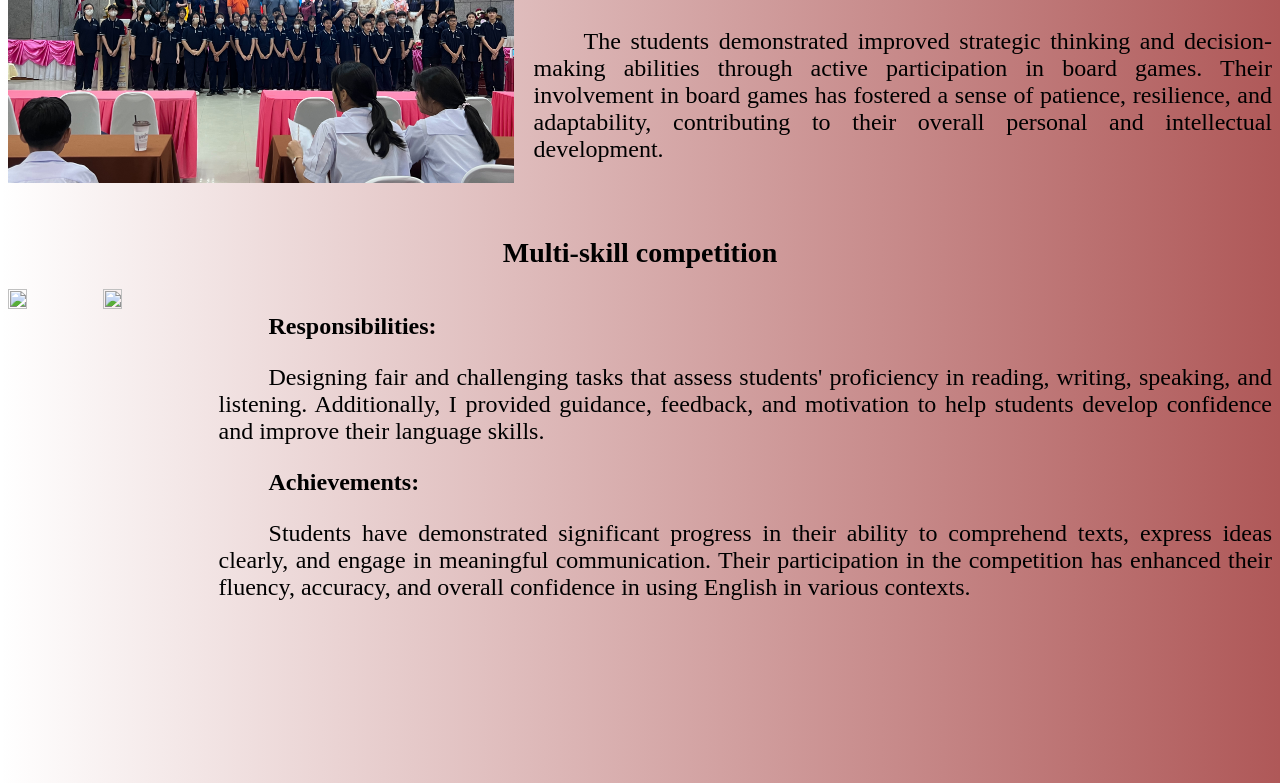
==== commit 10e96e70: "Add files via upload" ====
--- a/Coordination in workplace.html
+++ b/Coordination in workplace.html
@@ -15,7 +15,7 @@
     <nav>
         <div class="menu" id="menuButton">☰ Menu</div>
         <div class="dropdown" id="dropdownMenu">
-            <img src="Photos/logo.png"/>
+            <img src="Photos/Logo.png"/>
             <a href="index.html">Personal Information</a>
             <a href="Teaching and classroom management.html">Teaching and classroom management</a>
             <a href="Coordination in workplace.html">Coordination in workplace</a>
@@ -40,10 +40,13 @@
             </div>
         </div>
         <h2 class="header_3">Eco camp</h2>
-        <div class="image_container">
-            <iframe class="typical_photo2" width="560" height="315" src="https://www.youtube.com/embed/kpk25TuKjYo?si=bfnZX6hupalx4ku4" title="YouTube video player" frameborder="0" allow="accelerometer; autoplay; clipboard-write; encrypted-media; gyroscope; picture-in-picture; web-share" referrerpolicy="strict-origin-when-cross-origin" allowfullscreen></iframe>
+
+        <div class="container">
+            <div class="video-container">
+            <iframe src="https://www.youtube.com/embed/kpk25TuKjYo?si=bfnZX6hupalx4ku4" frameborder="0" allowfullscreen></iframe>
+            </div>
             <div class="text_container">
-            <p><strong>Responsibilities:</strong></p>
+
                 <p>Designing and facilitating educational activities that promote environmental awareness and sustainability during the Eco Camp.
                     Guiding students in understanding ecological concepts, encouraging critical thinking and responsibility for cleanliness of environment through hands-on experiences.
                 </p>
@@ -53,20 +56,31 @@
                 </p>
             </div>
         </div>
+ 
+    </div>
+        <div class="full-width-line"></div>
 
+    <div class="content"></div>
+        
         <h2 class="header_2">Semester 2 Academic Year 2024</h2>
-        <h2 class="header_3">Cristmas carol broadcast</h2>
-            <div class="image_container">
-                <iframe class="typical_photo2" width="640" height="360" src="https://www.youtube.com/embed/1xUZVVKK62U?si=g-LqqEb5ZrI3LQz4" title="YouTube video player" frameborder="0" allow="accelerometer; autoplay; clipboard-write; encrypted-media; gyroscope; picture-in-picture; web-share" referrerpolicy="strict-origin-when-cross-origin" allowfullscreen></iframe>
-                <div class="text_container">
-                    <p><strong>Responsibilities:</strong></p>	<p>Organizing and guiding students through the preparation process, ensuring they were well-rehearsed and confident for the Christmas carol broadcast. I provided vocal training, coordinated song selections and managed logistics to create a smooth and engaging performance. 
-                    </p>
-                    <p><strong>Achievements:</strong></p>
-                    <p>The students learned the value of teamwork and dedication as they collaborated to deliver a well-coordinated carol performance. They gained confidence in public performance, improving their vocal expression and stage presence. Moreover, they developed a deeper appreciation for cultural traditions and the joy of spreading holiday cheer.
-                        
-                    </p>
-                </div>
+        <h2 class="header_3">Christmas carol broadcast</h2>
+
+        <div class="container">
+            <div class="video-container">
+            <iframe src="https://www.youtube.com/embed/1xUZVVKK62U?si=g-LqqEb5ZrI3LQz4" frameborder="0" allowfullscreen></iframe>
             </div>
+            <div class="text_container">
+
+            <p><strong>Responsibilities:</strong></p>	<p>Organizing and guiding students through the preparation process, ensuring they were well-rehearsed and confident for the Christmas carol broadcast. I provided vocal training, coordinated song selections and managed logistics to create a smooth and engaging performance. 
+            </p>
+            <p><strong>Achievements:</strong></p>
+            <p>The students learned the value of teamwork and dedication as they collaborated to deliver a well-coordinated carol performance. They gained confidence in public performance, improving their vocal expression and stage presence. Moreover, they developed a deeper appreciation for cultural traditions and the joy of spreading holiday cheer.  
+            </p>
+            </div>
+        </div>
+ 
+
+        </div>
         <h2 class="header_3">English camp</h2>
         <div class="image_container">
             <img class="typical_photo" src="Photos/MC.jpg"/> 
@@ -114,6 +128,21 @@
                 </p>
             </div>
         </div>  
+        <h2 class="header_3">Multi-skill competition</h2>
+        <div class="image_container_2">
+            <img class="typical_photo_2" src="Photos/multi_skill_1.jpeg"/> 
+            <img class="typical_photo_2" src="Photos/multi_skill_2.jpeg"/> 
+            <div class="text_container">
+                <p><b>Responsibilities:</b></p>
+                <p>Designing fair and challenging tasks that assess students' proficiency in reading, writing, speaking, and listening. 
+                    Additionally, I provided guidance, feedback, and motivation to help students develop confidence and improve their language skills.
+                </p>
+                <p><b>Achievements:</b></p>
+                <p>Students have demonstrated significant progress in their ability to comprehend texts, express ideas clearly, and engage in meaningful communication. 
+                    Their participation in the competition has enhanced their fluency, accuracy, and overall confidence in using English in various contexts.  
+                </p>
+            </div>
+        </div>  
     </div>
 
     <footer>
--- a/styles.css
+++ b/styles.css
@@ -131,6 +131,12 @@
     text-align: center;
     margin-bottom: 30px;
 }
+.lightbox_photo_page_4 {
+    width: 50%;
+    height: 50%;
+    text-align: center;
+    margin-bottom: 30px;
+}
 
 .header_1{
     text-align: center;
@@ -164,16 +170,27 @@
     align-items: center;
     justify-content: center;
 }
+.image_container_2 {
+    display: flex;
+    
+}
+
+.image_container_3 {
+    margin-top: 20px;
+    display: flex;
+    align-items: top;
+
+}
 .typical_photo {
-    width: 35%;
-    height: 35%;
-}
-
-.typical_photo2 {
-    width: 45%;
-    height: 45%;
-
-}
+    width: 40%;
+    height: 40%;
+}
+
+.typical_photo_2 {
+    width: 20%;
+    height: 20%;
+}
+
 .text_under_cert {
     width: 35%;
     font-size: 24px;
@@ -190,11 +207,43 @@
     margin-bottom: 30px;
 }
 
-.video_container {
-    display: flex;
-    gap: 40px;
-    justify-content: center;
-}
+.container {
+    display: flex;
+    align-items: center; /* Aligns video and text vertically */
+    gap: 20px; /* Space between video and text */
+    width: 100%;
+}
+
+.video-container {
+    flex: 0 0 40%; /* Video takes up 35% of the container width */
+    max-width: 40vw; /* Ensures it does not exceed 35% of viewport width */
+    aspect-ratio: 16 / 9; /* Maintains the correct aspect ratio */
+}
+
+.video-container iframe {
+    width: 100%;
+    height: 100%;
+}
+
+.text-container {
+    flex: 1; /* Takes the remaining space */
+    font-size: 18px;
+    color: #333;
+}
+
+/* Responsive Design: Stack video and text on smaller screens */
+@media (max-width: 768px) {
+    .container {
+        flex-direction: column;
+        text-align: center;
+    }
+    .video-container {
+        width: 100%;
+        max-width: 100%;
+    }
+}
+
+
 .caption {
     width: 100%; 
     font-size:24px; 
@@ -220,4 +269,20 @@
     margin-right: auto;
     width: 50%;
     padding-bottom: 40px;
+}
+
+
+
+.full-width-line{
+    width: 100%;
+    height: 20px;
+    background-image: linear-gradient(to right, rgba(18, 139, 209, 0), rgb(109, 101, 146));
+    position: relative;
+    margin: 20px 0;
+}
+
+.video_container_page_2 {
+    display: flex;
+    gap: 40px;
+    justify-content: center;
 }
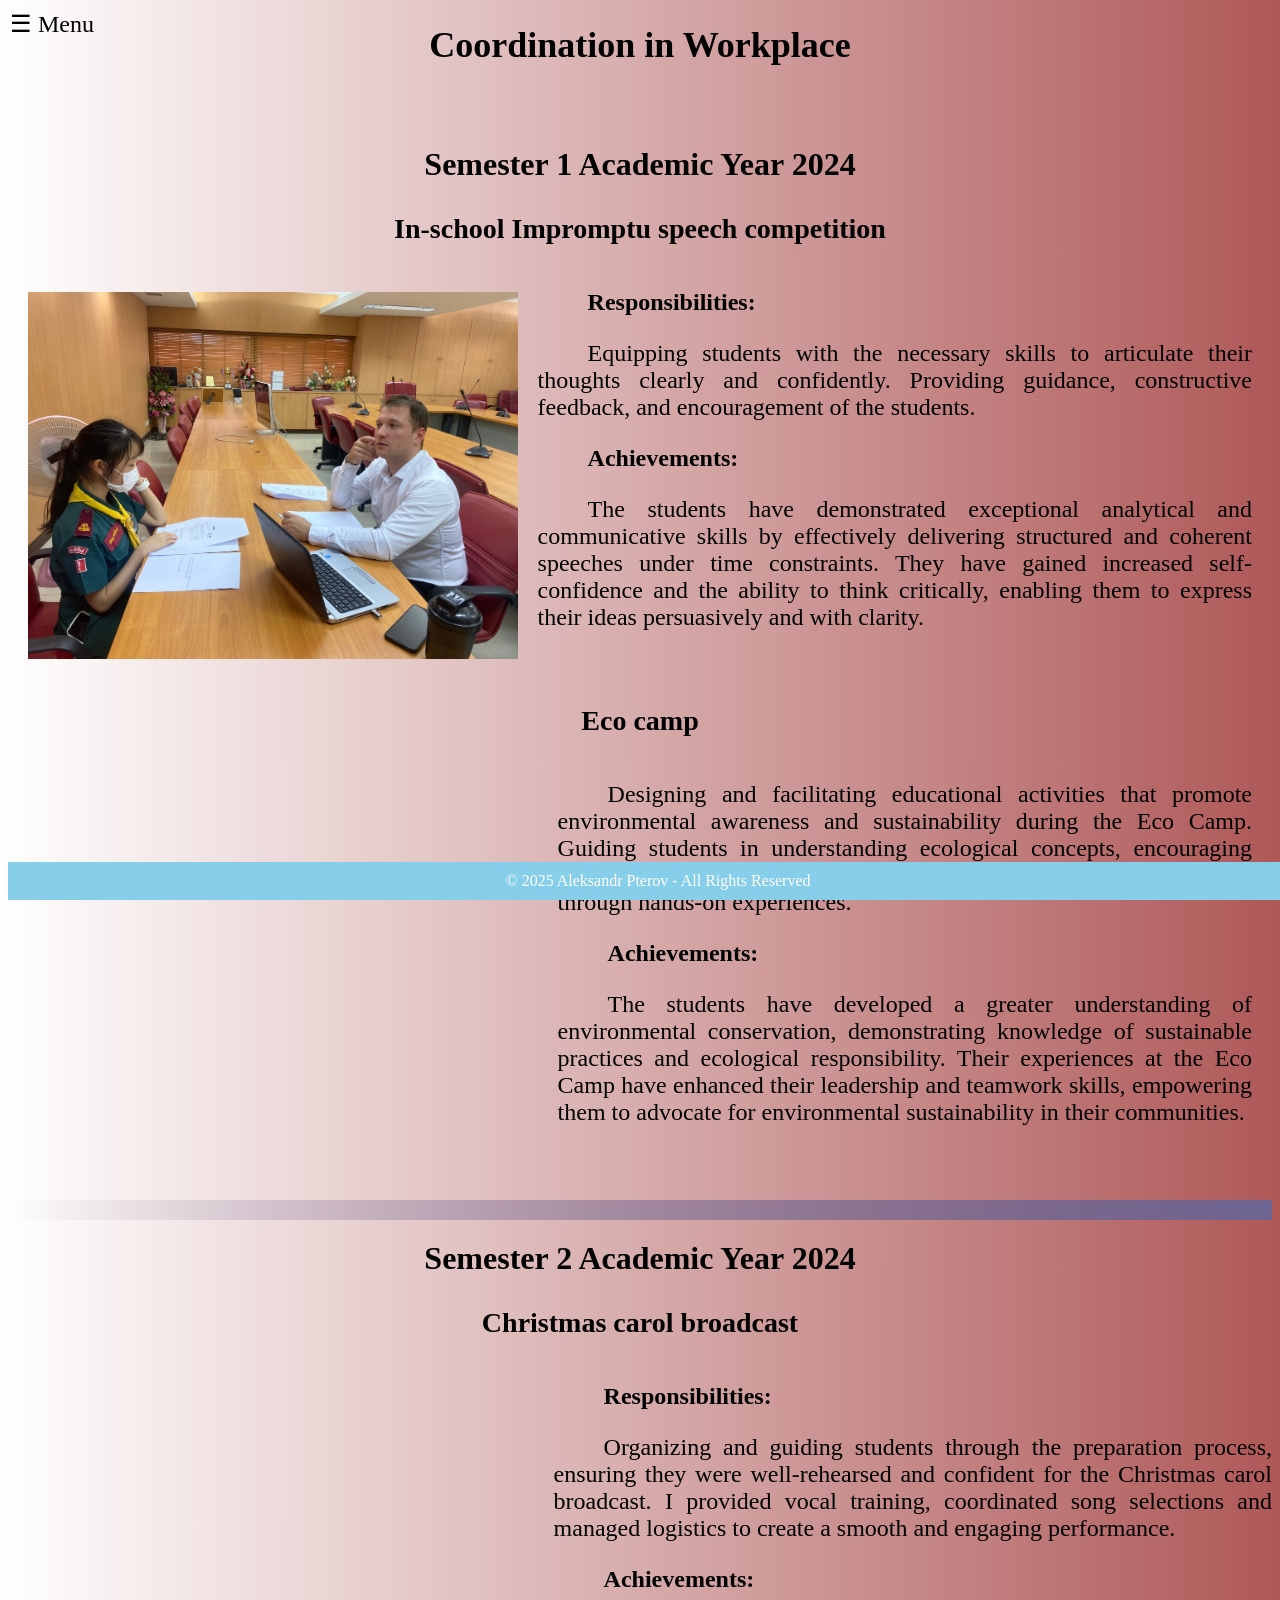
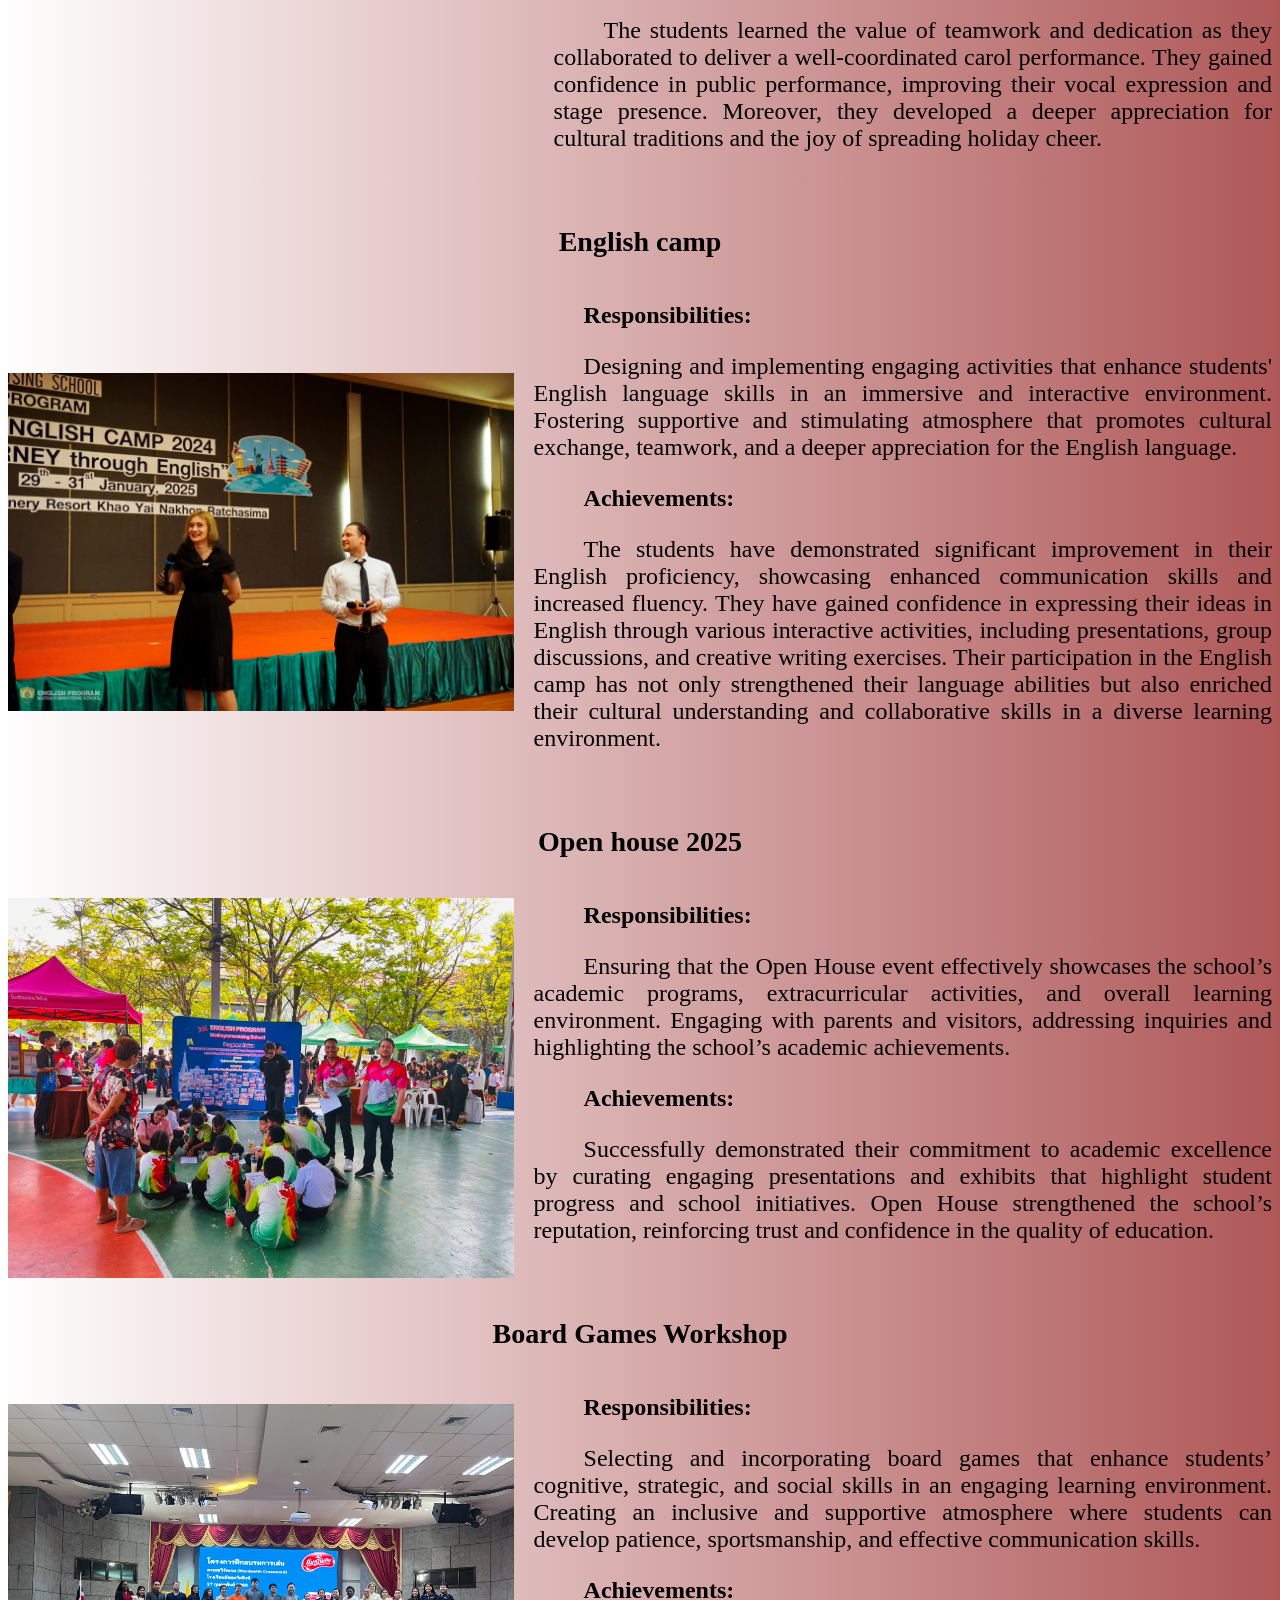
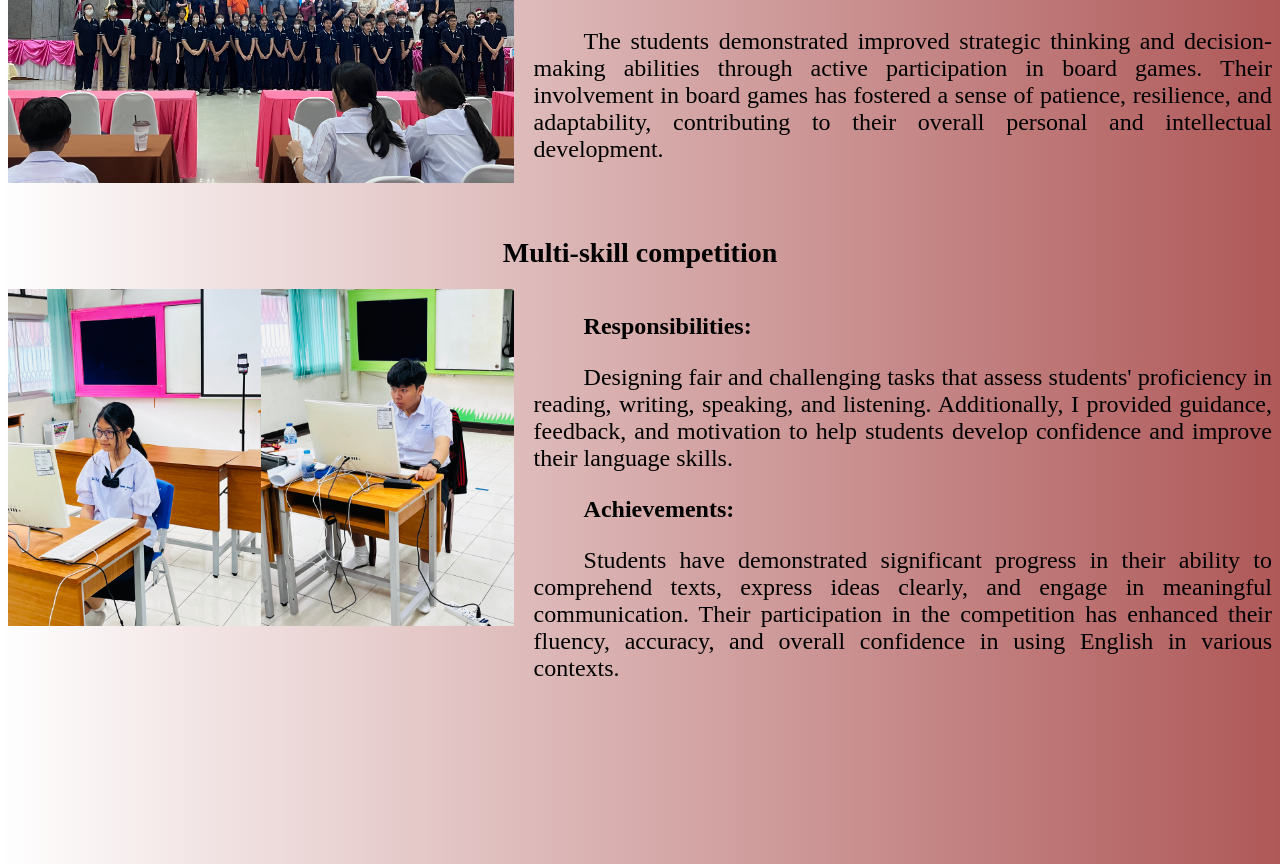
==== commit 695ed73d: "Add files via upload" ====
--- a/Coordination in workplace.html
+++ b/Coordination in workplace.html
@@ -4,7 +4,8 @@
     <meta charset="UTF-8">
     <meta name="viewport" content="width=device-width, initial-scale=1.0">
     <title>Teaching Plan</title>
-    <link rel="stylesheet" href="styles.css">
+    <link rel="stylesheet" media="screen and (min-width: 900px)" href="styles.css">
+    <link rel="stylesheet" media="screen and (max-width: 600px)" href="styles_for_mobiles.css">
 </head>
 <body>
 
--- a/styles_for_mobiles.css
+++ b/styles_for_mobiles.css
@@ -0,0 +1,314 @@
+/* Style for the header */
+
+body {
+    background-image: linear-gradient(to right, rgba(173, 167, 167, 0), rgb(175, 88, 88));
+}
+
+header {
+    position:fixed
+    background-color: #f8f8f8;
+    padding: 20;
+    width: 100%;
+        
+}
+
+.about-me{
+    text-align: left;
+    font-size: 22px;
+    font-family: sans-serif;
+}
+
+.about-section {
+    display: fixed;
+    align-items: center;
+}
+.heading{
+    text-align: center;
+    font-size: 26px;
+}
+#table1 table, tr, td, th {
+    border: 0;
+    width: 50%;
+}
+
+#table1 tbody tr:nth-child(odd) {
+    background-image: linear-gradient(to right, rgba(188, 201, 214, 0), rgb(230, 101, 78));
+   
+}
+
+#table1 tbody tr:nth-child(even) {
+    background-image: linear-gradient(to right, rgba(166, 162, 228, 0), rgb(146, 121, 121));
+}
+.menu {
+    position: fixed;
+    top: 10px;
+    left: 10px;
+    font-size: 24px;
+    cursor: pointer;
+}
+
+/* Style for the dropdown menu */
+.dropdown {
+    display: none;
+    position: fixed;
+    top: 50px;
+    left: 10px;
+    background-color: white;
+    border: 1px solid #ccc;
+}
+
+.dropdown img {
+    height: 100px;
+    margin: 20px;
+}
+.dropdown a {
+    display: block;
+    padding: 10px;
+    text-decoration: none;
+    color: black;
+}
+
+/* Style for the banner */
+.banner {
+    text-align: center;
+    font-size: 24px;
+    background-color: #e3e3e3;
+    padding: 20px;
+}
+
+/* Style for the content */
+.content {
+    margin: 20px;
+}
+
+
+
+.placeholder-photo {
+    width: 30%;
+    height: 30%;
+    margin-bottom: 20px;
+}
+
+  
+.grid-content img {
+    box-sizing: border-box;
+    float: left;
+    width: 50%;
+    padding: 5%;
+    padding-left: 5%;
+    padding-right: 5%;
+    text-align: center;
+}
+
+
+/* Style for the footer */
+footer {
+    background-color: #87CEEB; /* Sky blue */
+    color: white;
+    padding: 10px;
+    text-align: center;
+    position: fixed;
+    bottom: 0;
+    width: 100%;
+    z-index:10;
+}
+
+body {
+    padding-bottom: 120px;
+}
+
+#schedule {
+    text-align: center;
+    font-size: 22px;
+}
+
+.course_outline {
+    width: 15%;
+    height: 15%;
+    text-align: center;
+    margin: 0 auto;
+    
+}
+.course_outline_2 {
+    width: 15%;
+    height: 15%;
+    display: block;
+    margin-bottom: 30px;
+    
+}
+.lightbox_photo {
+    width: 20%;
+    height: 20%;
+    text-align: center;
+    margin-bottom: 30px;
+    
+}
+.lightbox_photo_2 {
+    width: 11.3%;
+    height: 11.3%;
+    text-align: center;
+    margin-bottom: 30px;
+}
+.lightbox_photo_page_4 {
+    width: 50%;
+    height: 50%;
+    text-align: center;
+    margin-bottom: 30px;
+}
+
+.header_1{
+    text-align: center;
+    font-size: 36px;
+    margin-bottom: 80px;
+    font-family: serif;
+}
+
+.header_2{
+    text-align: center;
+    font-size: 32px;
+    margin-bottom: 30px;
+    margin-top: 20px;
+    font-family: serif;
+}
+.header_3{
+    text-align: center;
+    font-size: 28px;
+    margin-bottom: 20px;
+    margin-top: 20px;
+    font-family: serif;
+}
+
+.dream {
+    text-align: center;
+
+}
+
+.image_container {
+    display: absolute;
+    align-items: center;
+    justify-content: center;
+}
+.image_container_2 {
+    display: absolute;
+    align-items: center;
+    justify-content: center;
+    
+}
+
+.image_container_3 {
+    margin-top: 20px;
+    display: absolute;
+    align-items: top;
+
+}
+.typical_photo {
+    display: block;
+    width: 100%;
+    height: 100%;
+    margin: 0 auto;
+    
+}
+
+.typical_photo_2 {
+    width: 49%;
+    height: 49%;
+
+    
+    
+}
+
+.text_under_cert {
+    width: 35%;
+    font-size: 24px;
+    text-align: center;
+    margin-bottom: 60px;
+}
+.text_container {
+    font-size: 24px;
+    padding-left: 20px;
+    text-align: justify;
+    text-indent: 50px;
+    font-family: serif;
+    color: Black;
+    margin-bottom: 30px;
+}
+
+.container {
+    display: absolute;
+    align-items: center; /* Aligns video and text vertically */
+    gap: 20px; /* Space between video and text */
+    width: 100%;
+}
+
+.video-container {
+    absolute: 0 0 40%; /* Video takes up 35% of the container width */
+    max-width: 40vw; /* Ensures it does not exceed 35% of viewport width */
+    aspect-ratio: 16 / 9; /* Maintains the correct aspect ratio */
+}
+
+.video-container iframe {
+    width: 100%;
+    height: 100%;
+}
+
+.text-container {
+    absolute: 1; /* Takes the remaining space */
+    font-size: 18px;
+    color: #333;
+}
+
+/* Responsive Design: Stack video and text on smaller screens */
+@media (max-width: 768px) {
+    .container {
+        absolute-direction: column;
+        text-align: center;
+    }
+    .video-container {
+        width: 100%;
+        max-width: 100%;
+    }
+}
+
+
+.caption {
+    width: 100%; 
+    font-size:24px; 
+    text-align:center; 
+    padding-bottom: 5px;
+}
+.cert_container {
+    display: absolute;
+    gap: 40px;
+    justify-content: center;
+}
+.cert_caption {
+    width: 100%; 
+    font-size:24px; 
+    text-align:center; 
+    padding-bottom: 5px;
+}
+.center_photo {
+    width: 70%;
+    height: 70%; 
+    display: block;
+    margin-left: auto;
+    margin-right: auto;
+    width: 50%;
+    padding-bottom: 40px;
+}
+
+
+
+.full-width-line{
+    width: 100%;
+    height: 20px;
+    background-image: linear-gradient(to right, rgba(18, 139, 209, 0), rgb(109, 101, 146));
+    position: relative;
+    margin: 20px 0;
+}
+
+.video_container_page_2 {
+ 
+    justify-content: center;
+    text-align:center; 
+}
